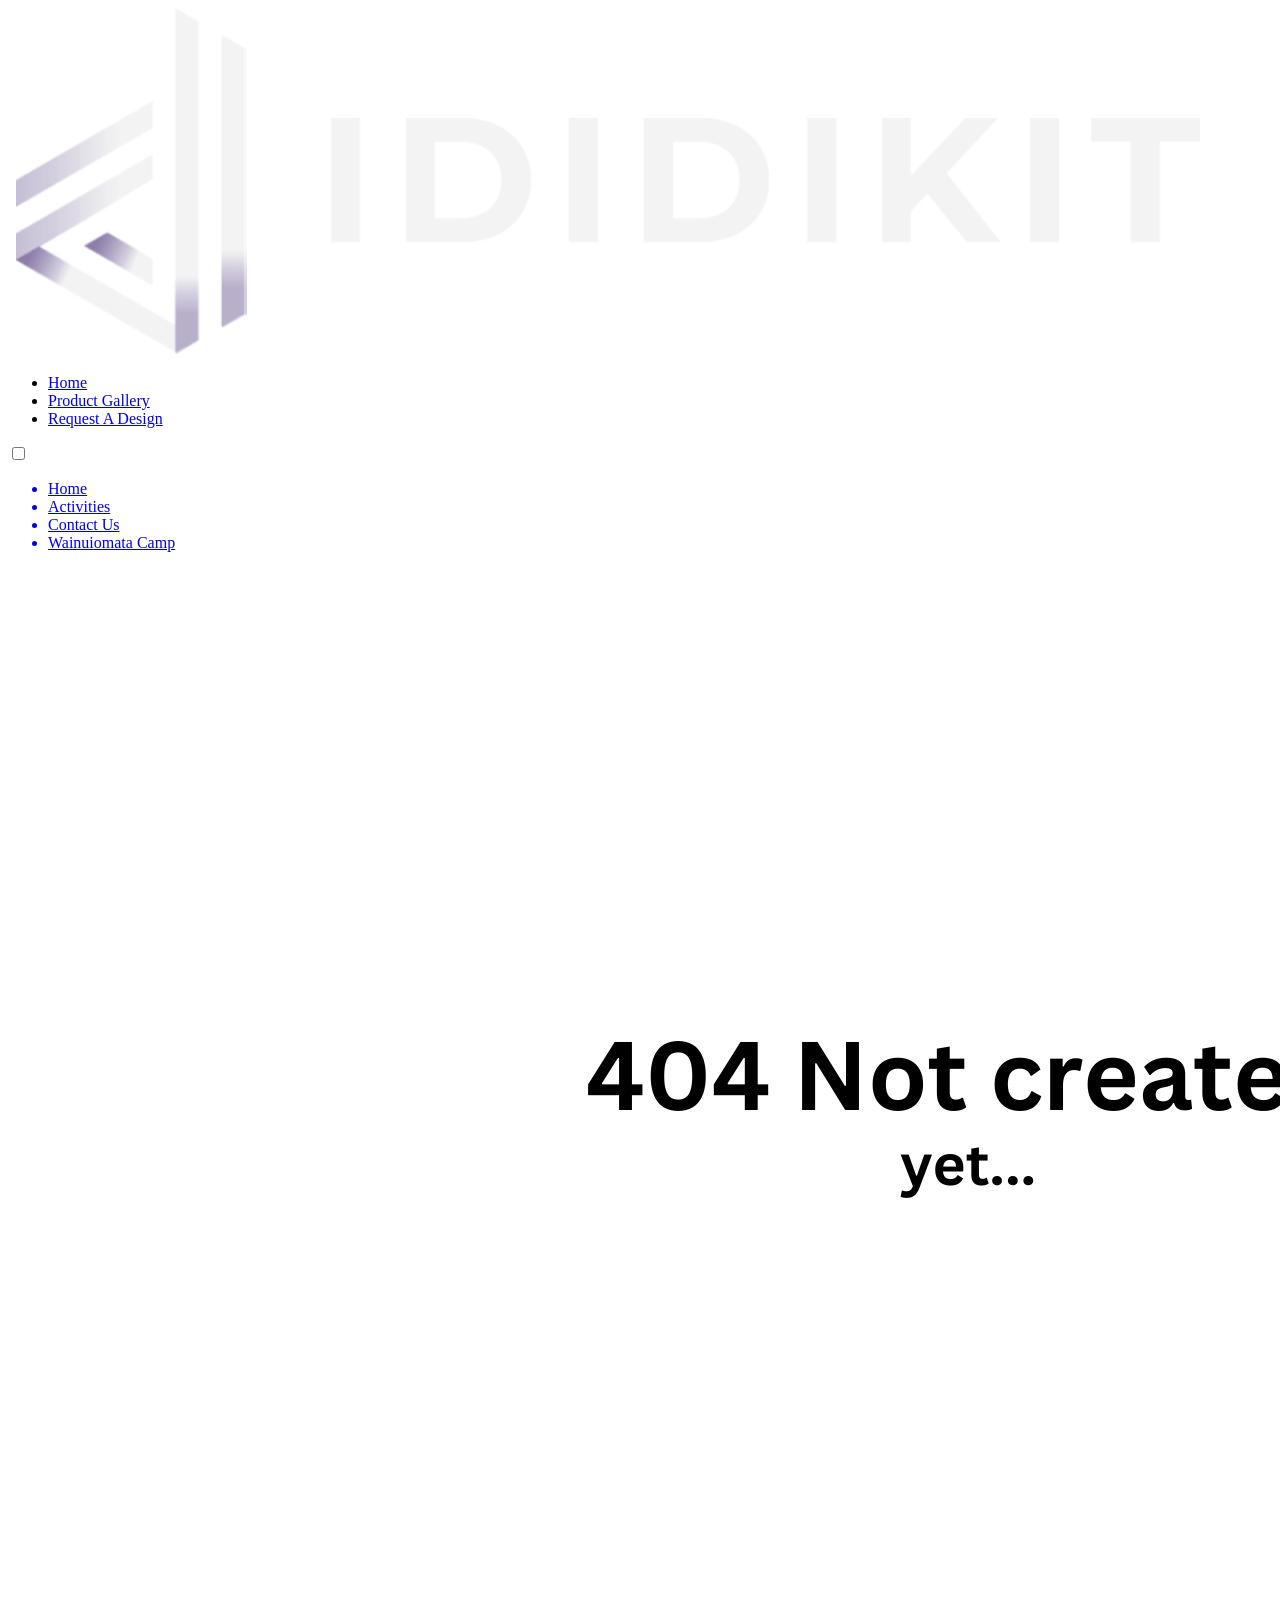
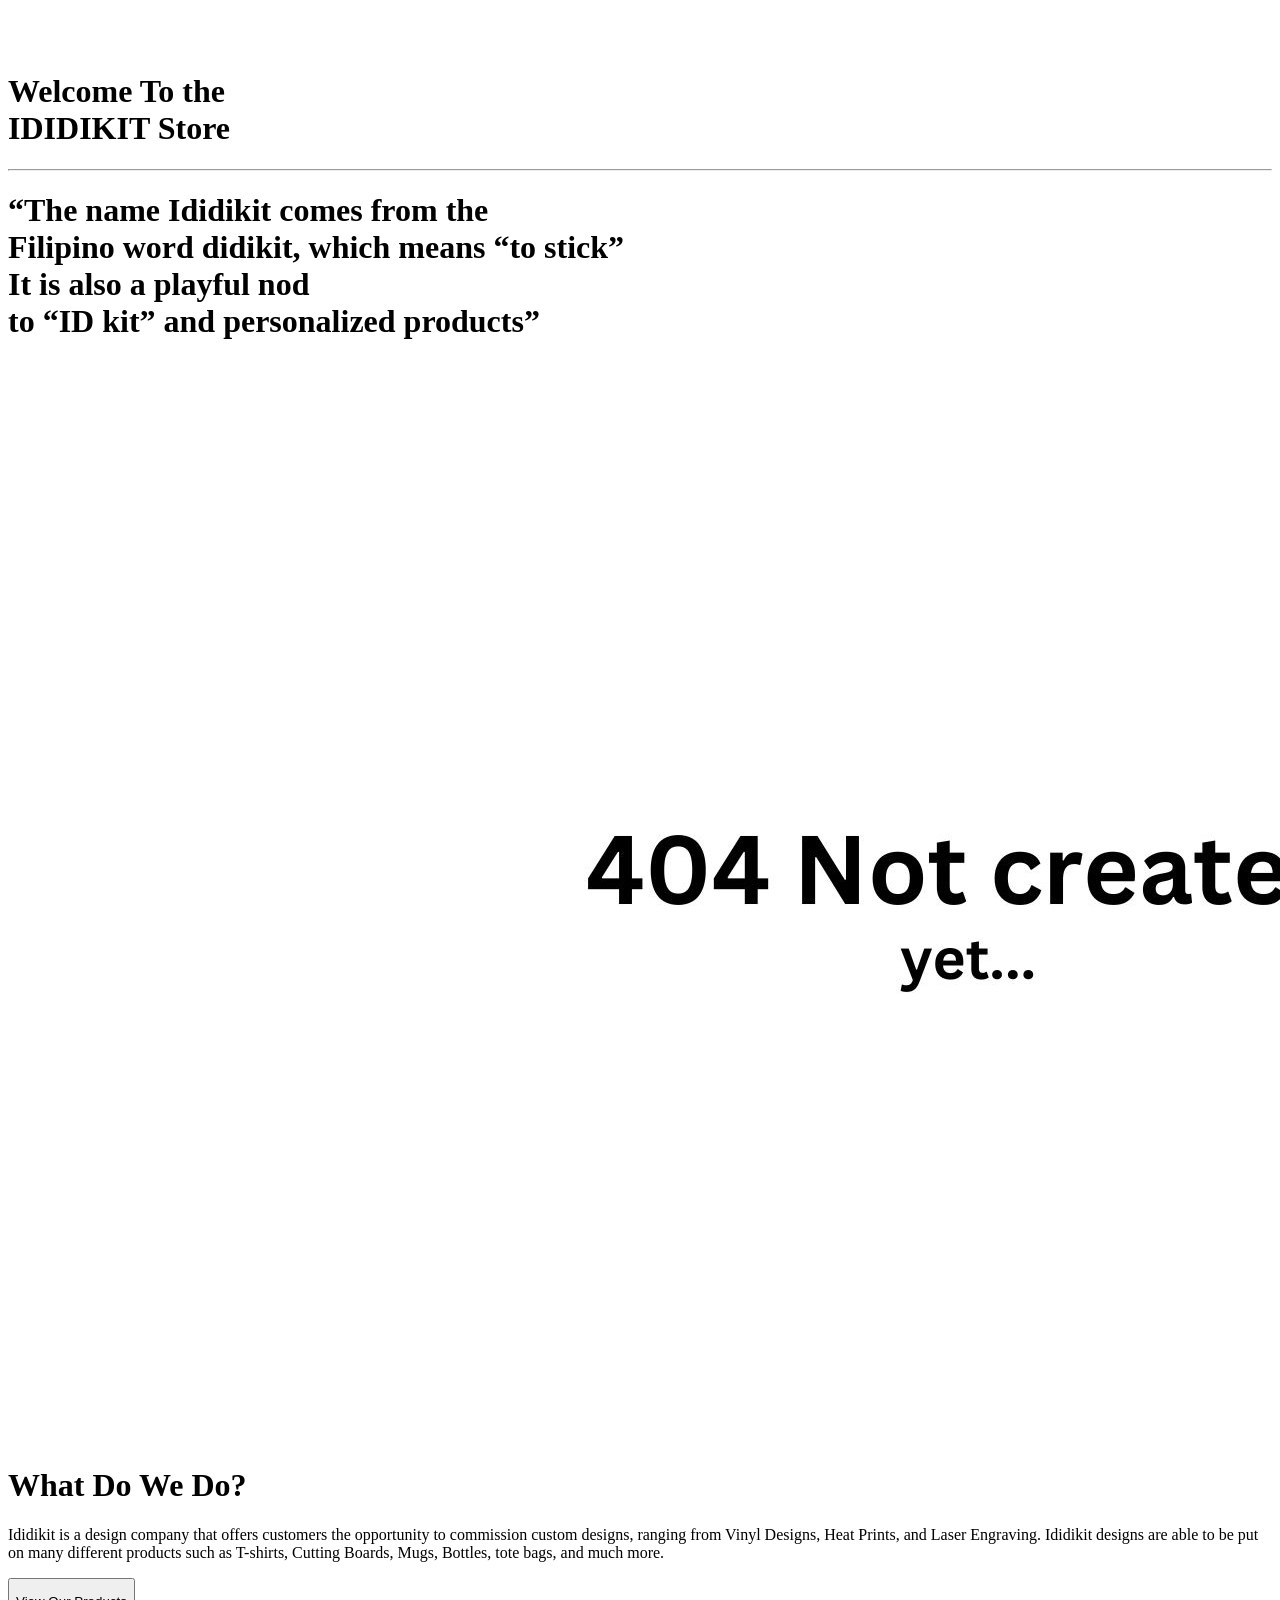
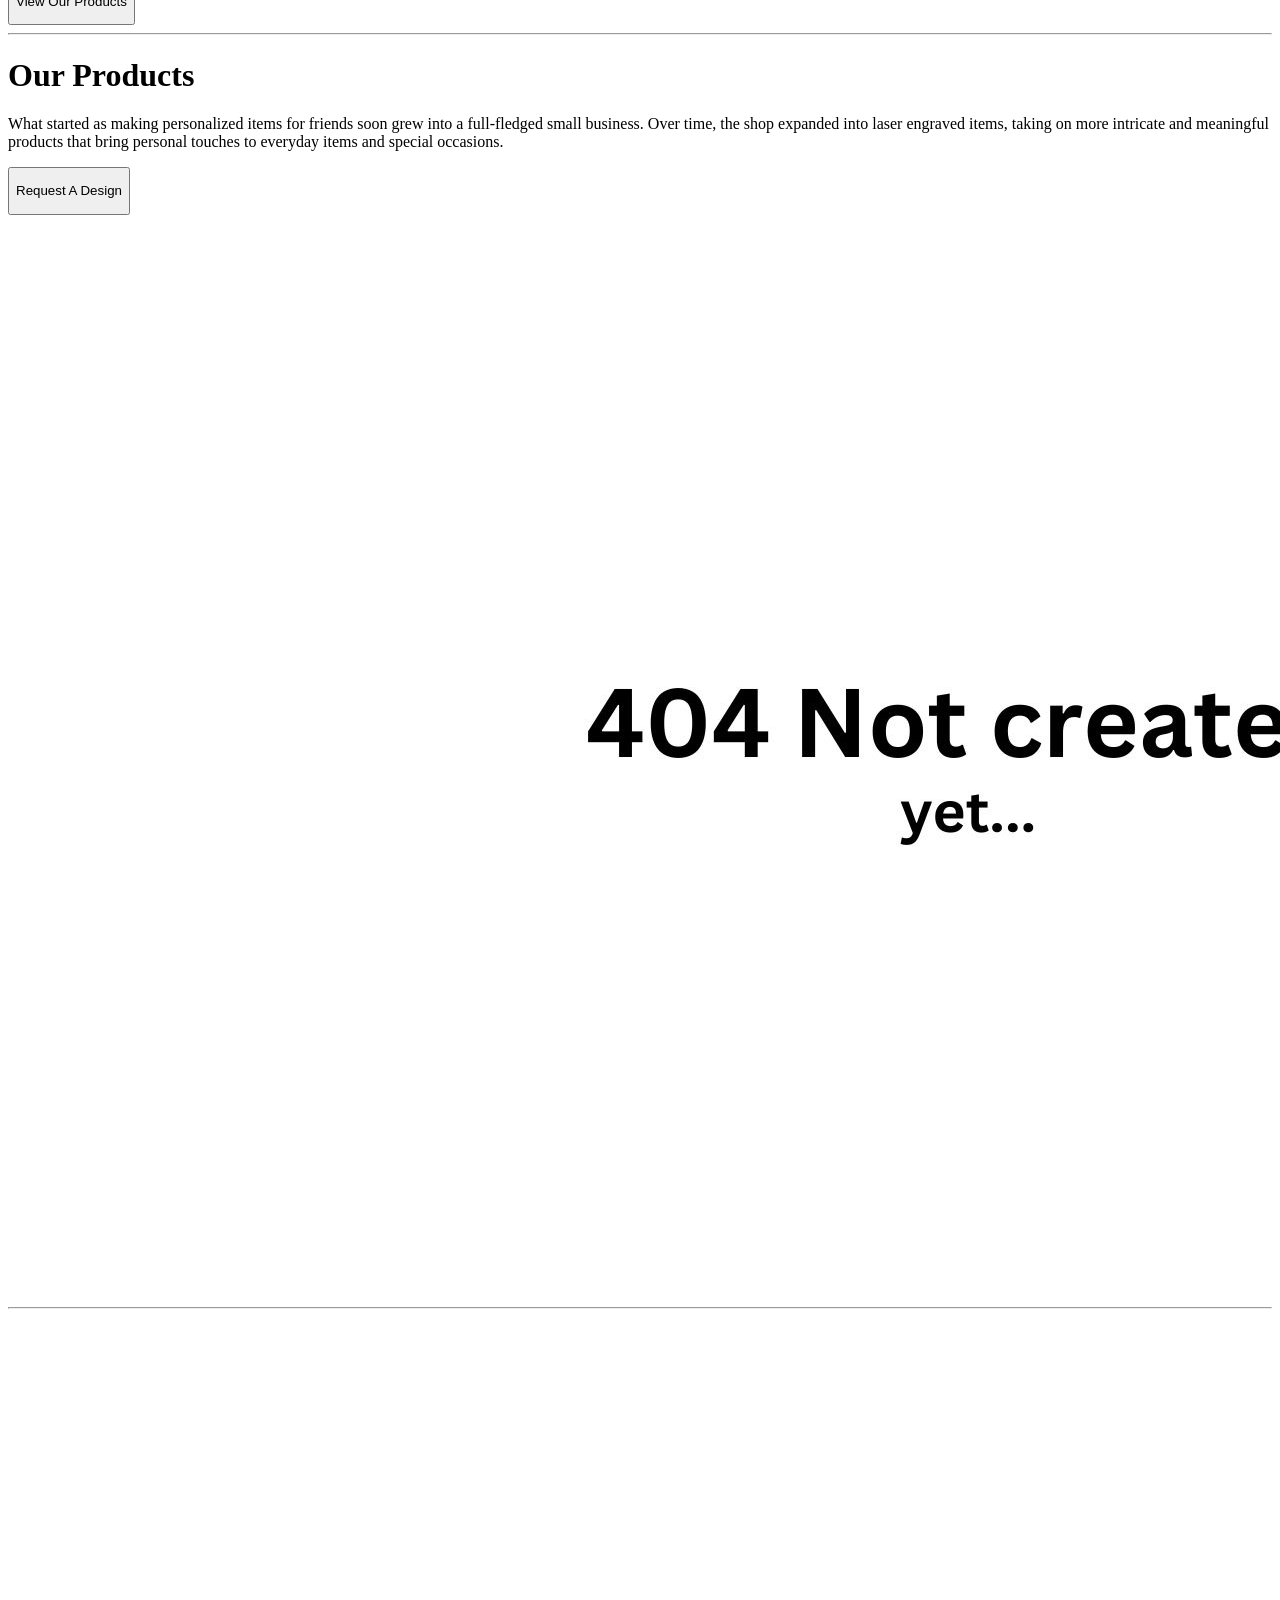
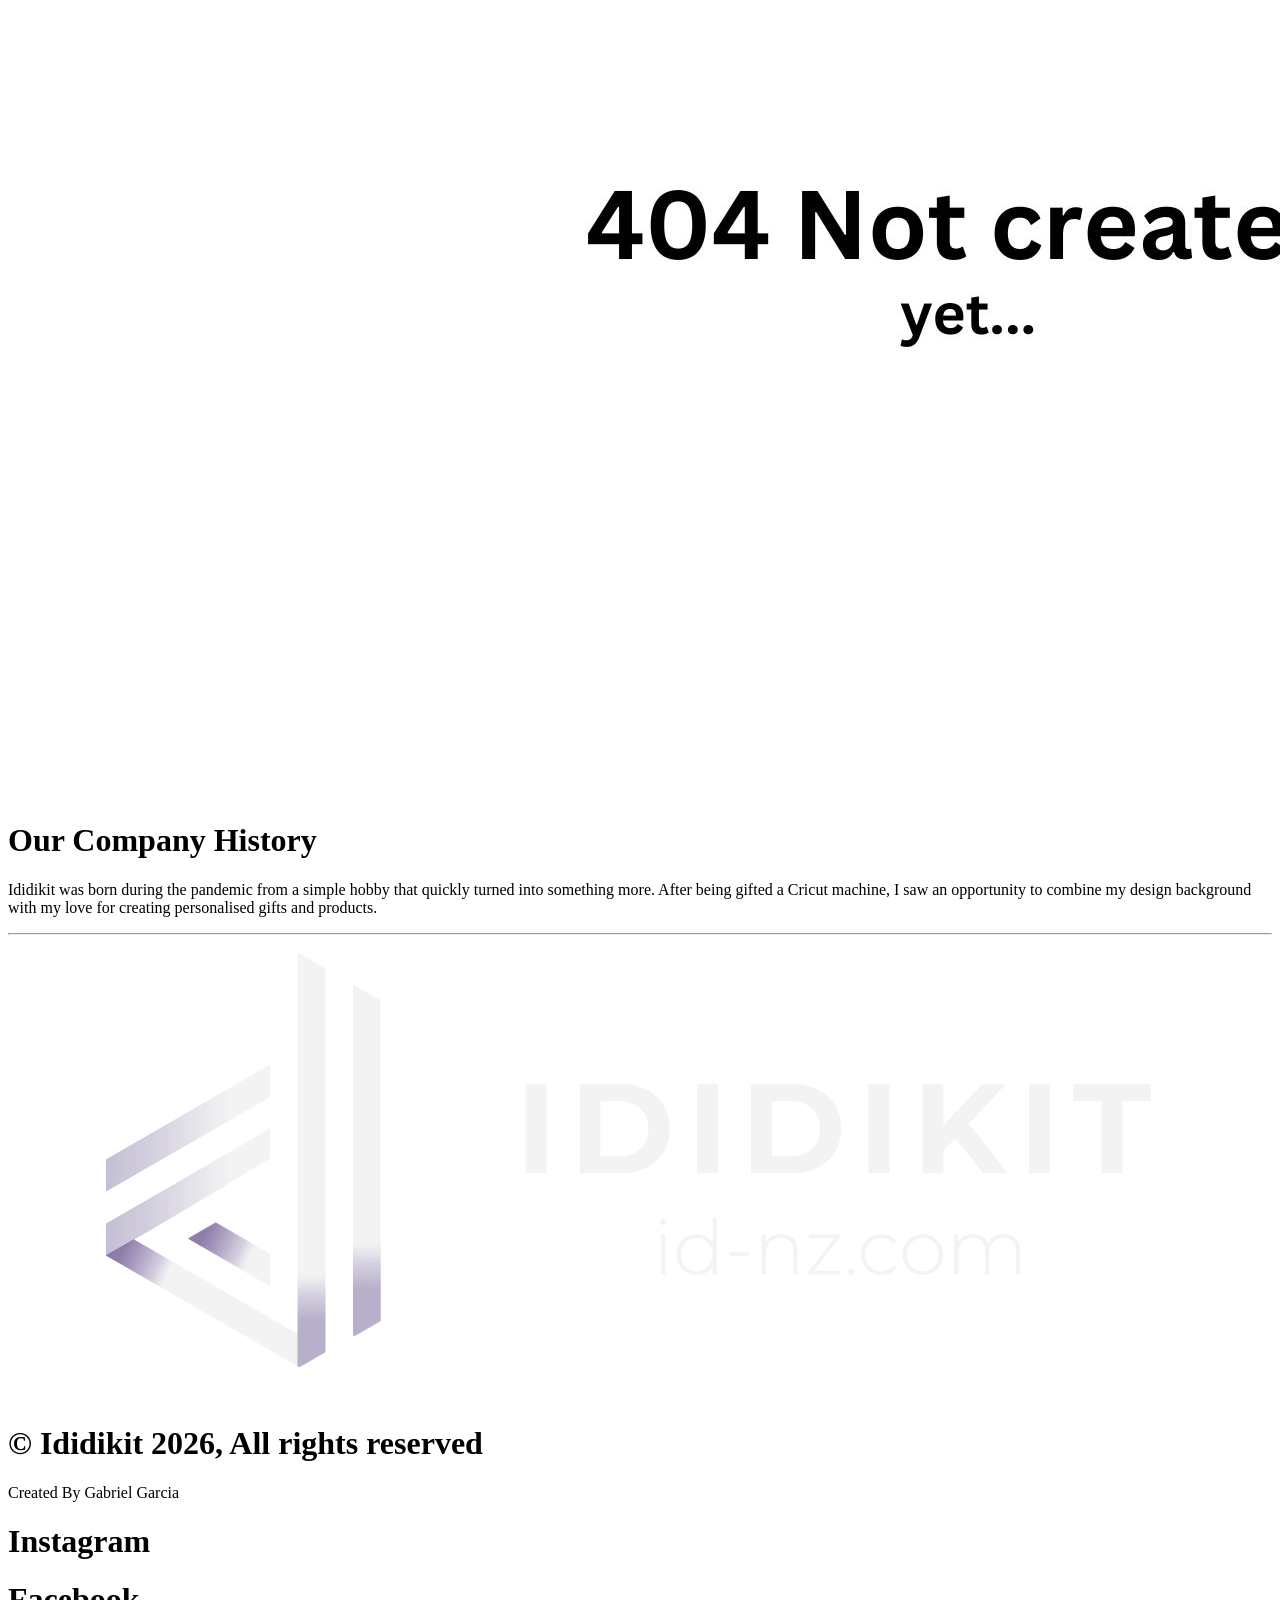
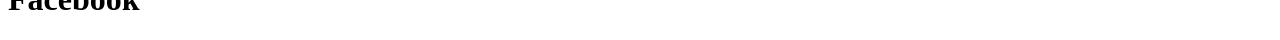
==== index.html @ 5a3ce3cb "Rename index_V2.html to index.html" ====
<!DOCTYPE HTML>
<!-- 
 Programmer: Gabriel Garcia
 Date created: 10/06/25
 Version: 0.1
-->

<html lang="en">  
<head>
    <title>IDIDIKIT Website</title><!-- Metadata and title -->
    <link rel="icon" type="image/x-icon" href="" >
        <meta charset="utf-8">	
        <meta name="Keyword" content="Ididikit, NZ, Custom Design, Request, laser engraving, Vinyl Printing, Commission"/>
        <meta name="Author" content="Gabriel Zeaph Garcia"/>
        <meta name="Description" content="This website is made to showcase the products created by the NZ based company IDIDIKIT"/>
        <meta name="Viewport" content="Width=Device-width, initial-scale=1"/>
        <link rel="stylesheet" href="css/style_V2.css">  
    </head>

<Body>
    <div class="grid-container">
	<div class="nav" id="thetop">
		<div id="navbar">
			<div><a href="index_V2.html"><img src="images\ididikitLogoHorizontal.png" alt="Ididikit Logo" id="idklogo"></a></div>
			<div>    
				<ul>
					<li><div class="activepage"><a href="index_V1.html">Home</a></div></li>
					<li><a href="index_V2.html">Product Gallery</a></li>
					<li><a href="index_V2.html">Request A Design</a></li>
				</ul>	
			</div> 
		</div>
		<!-- Burger menu only active for responsive design -->
		<div id="burgermenu"> 
			<nav role="navigation">	
				<div id="menuToggle">
					<input type="checkbox" />
					<span></span>
					<span></span>
					<span></span>
						<ul id="menu">
							<div id="navflex">
							<a href="index.html"><li>Home</li></a> 
							<a href="index.html"><li>Activities</li></a> 
							<a href="index.html"><li>Contact Us</li></a> 
							<a href="index.html"><li>Wainuiomata Camp</li></a>
							</div>
						</ul>		
				</div><!--menutoggle div end -->
			</nav>
		</div><!--burger menu div end -->
		
	</div> <!--nav div end -->
		<div class="header">
			<img src="images\404NotCreated.jpg" alt="Image of an IDIDIKIT Product" id="headerimage">
			<div id="headertextbox">
				<h1 id="headertext">Welcome To the<br> IDIDIKIT Store</h1>
			</div>
		</div> <!-- header div end -->
		<script type="text/javascript" src="js/myscript.js"></script>	
        <div class="content">
		
		<hr>
			<div id="quotetext">
			<h1>“The name Ididikit comes from the <br> Filipino word didikit, which means “to stick” <br>It is also a playful nod <br>to “ID kit” and personalized products”</h1>
			</div>
			<div class="textimgcontainer">
				<div class="imagecontainerhomeLeft">
				<img src="images\404NotCreated.jpg" alt="Image of an IDIDIKIT Product" id="Productimage">
				</div>
				<div class="textcontainer">
					<h1>What Do We Do?</h1>
					<p>Ididikit is a design company that offers customers the opportunity to commission custom designs, ranging from Vinyl Designs, Heat Prints, and Laser Engraving. Ididikit designs are able to be put on many different products such as T-shirts, Cutting Boards, Mugs, Bottles, tote bags, and much more.</p>
					<div class="buttoncontainer"><button class="IDIDButton"><p>View Our Products</p></button></div>
				</div>
				
			</div>
		<hr>
		
		<div class="textimgcontainer">
			<div class="textcontainer">
				<h1>Our Products</h1>
				<p>What started as making personalized items for friends soon grew into a full-fledged small business. Over time, the shop expanded into laser engraved items, taking on more intricate and meaningful products that bring personal touches to everyday items and special occasions.</p>
				<div class="buttoncontainer"><button class="IDIDButton"><p>Request A Design</p></button></div>
			</div>
			<div class="imagecontainerhome">
				<img src="images\404NotCreated.jpg" alt="Image of an IDIDIKIT Product" id="Productimage">
			</div>
		</div>
		<hr>

		<div class="textimgcontainer">
			<div class="imagecontainerhomeLeft">
				<img src="images\404NotCreated.jpg" alt="Image of an IDIDIKIT Product" id="Productimage">
			</div>
			<div class="textcontainercenter">
				<h1>Our Company History</h1>
				<p id="centertext">Ididikit was born during the pandemic from a simple hobby that quickly turned into something more. After being gifted a Cricut machine, I saw an opportunity to combine my design background with my love for creating personalised gifts and products.</p>
			</div>
		</div>
		<hr>
        </div> <!-- content div ending -->
		
        <div class="footer"><!-- this is the footer -->
				<div class="footerelementbox">
					<div id="footerimg">
						<img src="images\ididikit-01.png" alt="Ididikit Long" id="IDimagefooter">
					</div>

					<div id="footertextflex">
						<h1 class="footertextheader">&copy; Ididikit 2026, All rights reserved</h1>
						<p class="footertext">Created By Gabriel Garcia</p>
					</div>

					<div class="footerflex">
						<div class="footerlinkflex">
							<h1 class="footertextheader">Instagram</h1></a>
						</div>

						<div class="footerlinkflex">
							
							<h1 class="footertextheader">Facebook</h1></a>
						</div>
					</div>
				</div>
		</div>

    </div> <!-- grid contaner div end -->

</Body>
</html>
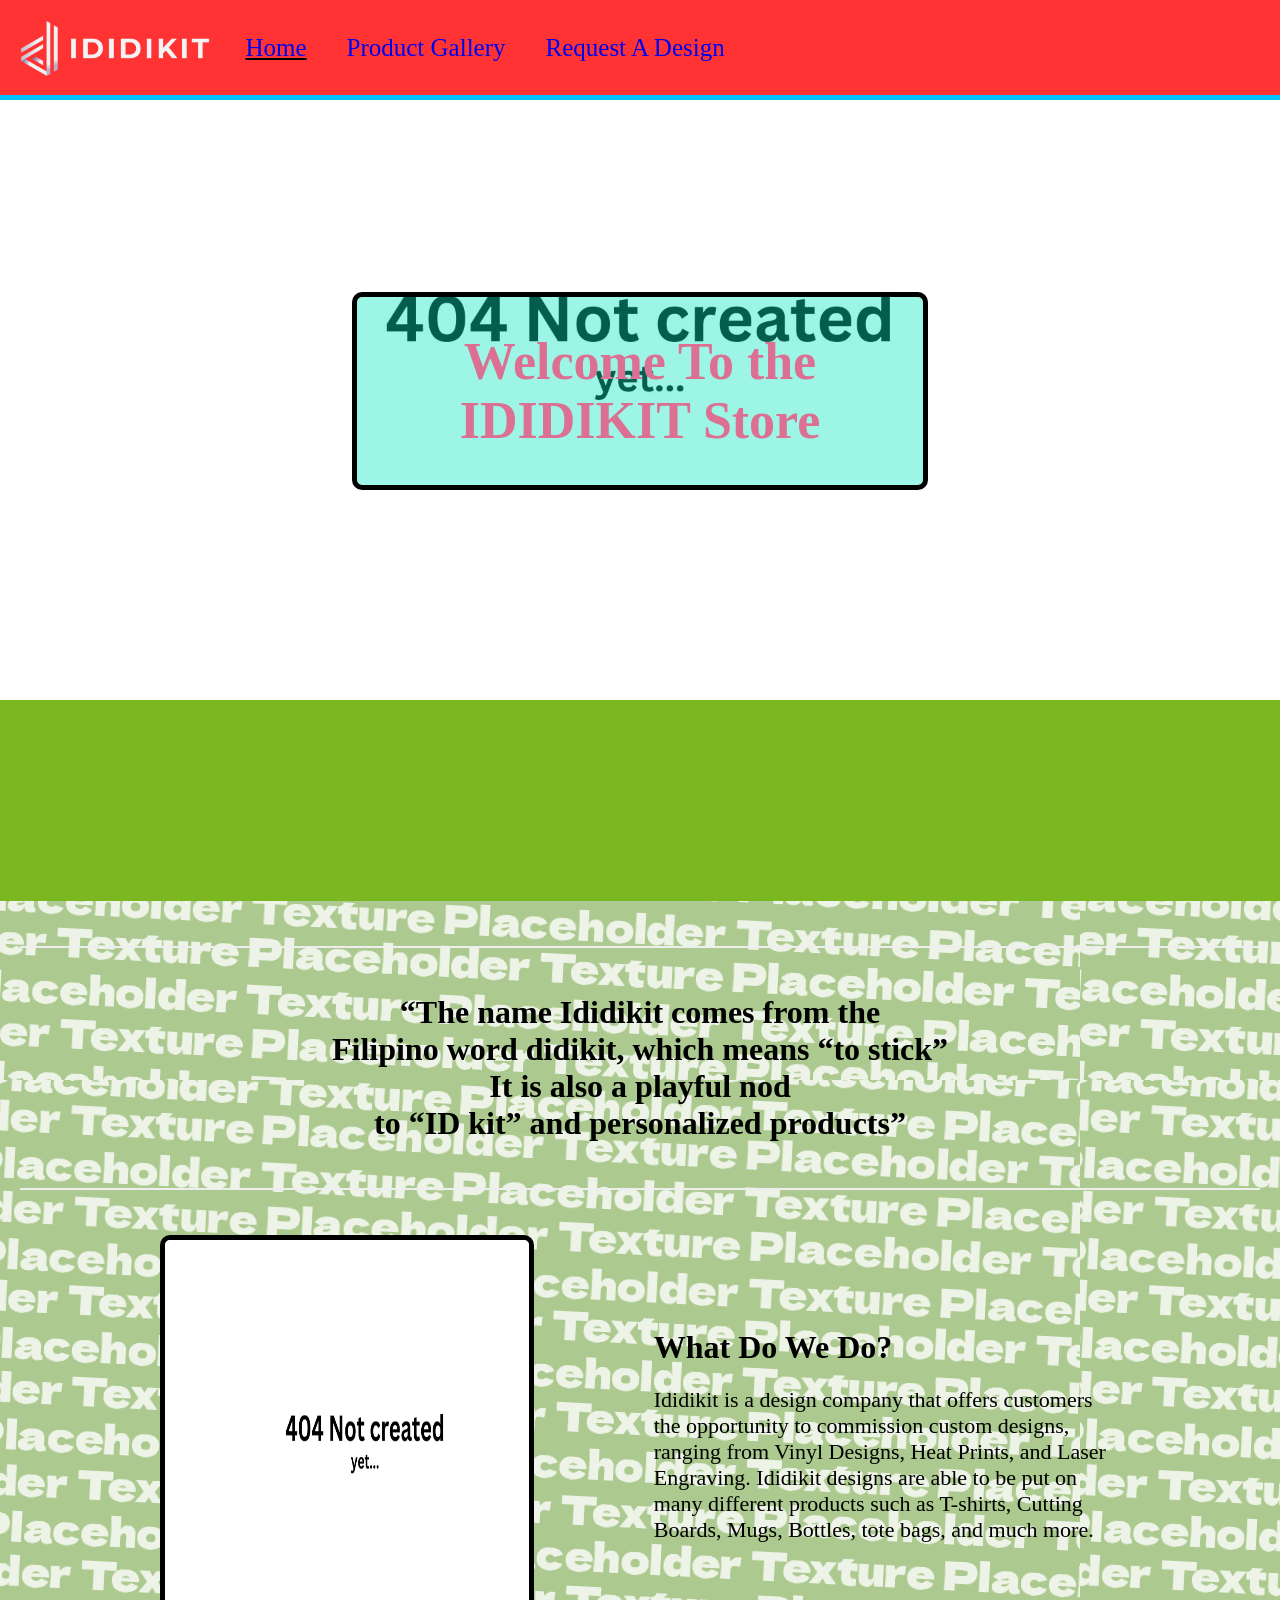
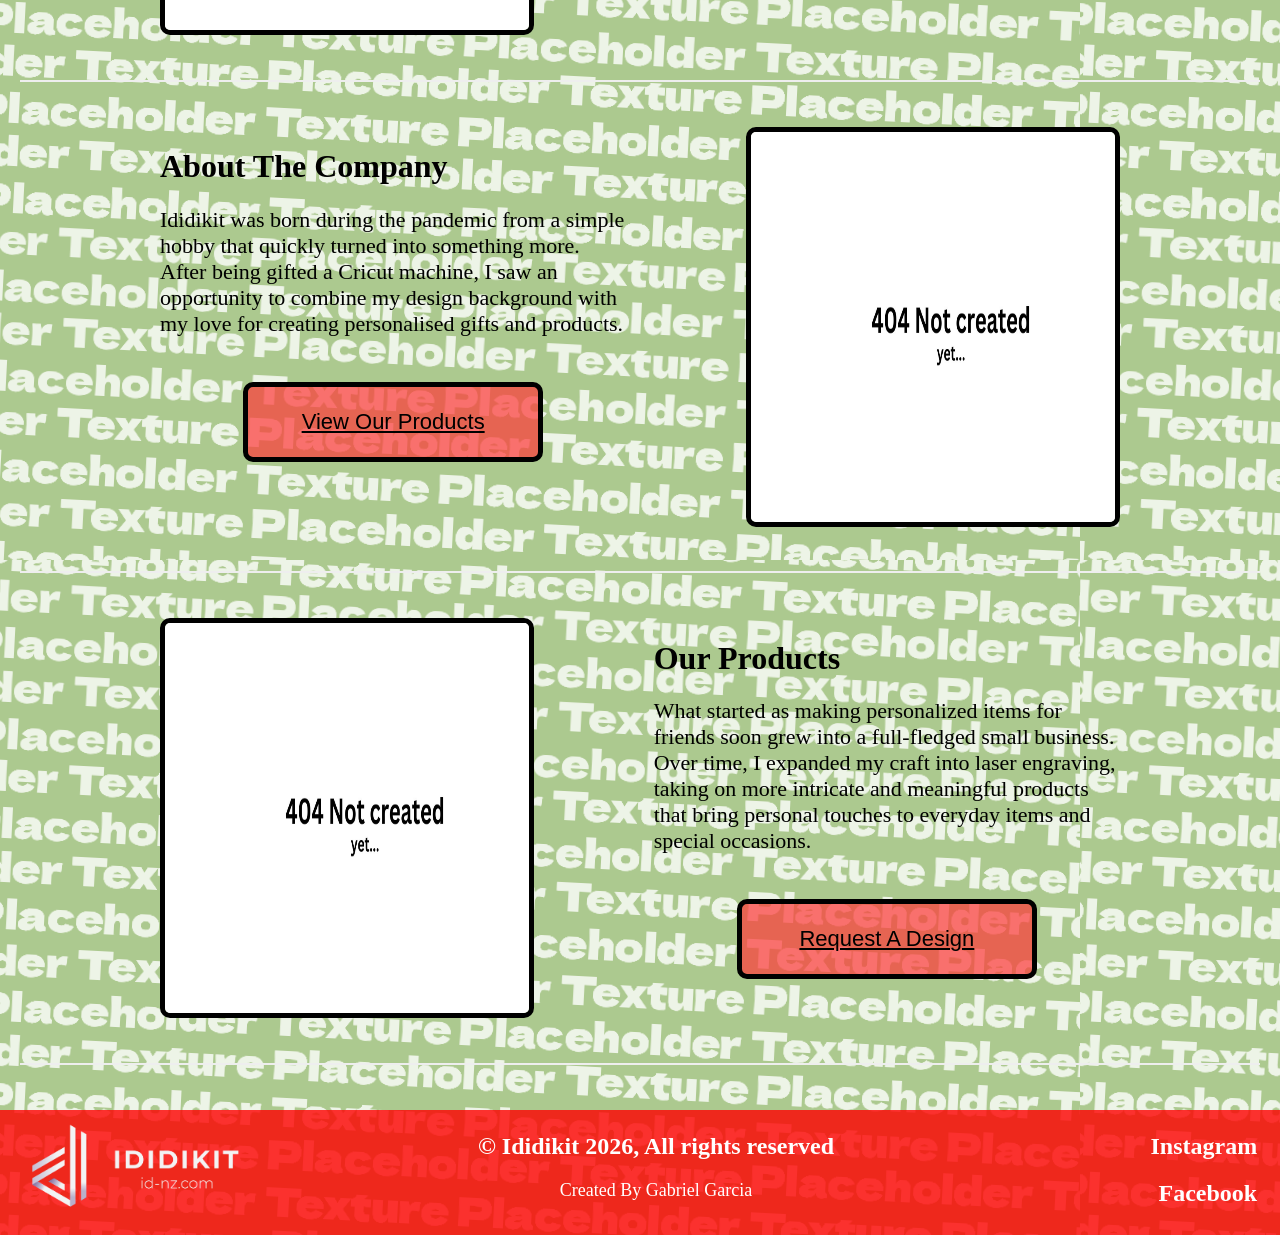
==== commit b4da905c: "Rename index_V1.html to index.html" ====
--- a/index.html
+++ b/index.html
@@ -14,42 +14,20 @@
         <meta name="Author" content="Gabriel Zeaph Garcia"/>
         <meta name="Description" content="This website is made to showcase the products created by the NZ based company IDIDIKIT"/>
         <meta name="Viewport" content="Width=Device-width, initial-scale=1"/>
-        <link rel="stylesheet" href="css/style_V2.css">  
+        <link rel="stylesheet" href="css/style.css">  
     </head>
 
 <Body>
     <div class="grid-container">
 	<div class="nav" id="thetop">
-		<div id="navbar">
-			<div><a href="index_V2.html"><img src="images\ididikitLogoHorizontal.png" alt="Ididikit Logo" id="idklogo"></a></div>
-			<div>    
-				<ul>
-					<li><div class="activepage"><a href="index_V1.html">Home</a></div></li>
-					<li><a href="index_V2.html">Product Gallery</a></li>
-					<li><a href="index_V2.html">Request A Design</a></li>
-				</ul>	
-			</div> 
-		</div>
-		<!-- Burger menu only active for responsive design -->
-		<div id="burgermenu"> 
-			<nav role="navigation">	
-				<div id="menuToggle">
-					<input type="checkbox" />
-					<span></span>
-					<span></span>
-					<span></span>
-						<ul id="menu">
-							<div id="navflex">
-							<a href="index.html"><li>Home</li></a> 
-							<a href="index.html"><li>Activities</li></a> 
-							<a href="index.html"><li>Contact Us</li></a> 
-							<a href="index.html"><li>Wainuiomata Camp</li></a>
-							</div>
-						</ul>		
-				</div><!--menutoggle div end -->
-			</nav>
-		</div><!--burger menu div end -->
-		
+		<div><a href="index_V1.html"><img src="images\ididikitLogoHorizontal.png" alt="Ididikit Logo" id="idklogo"></a></div>
+		<div>    
+			<ul>
+				<li><div class="activepage"><a href="index_V1.html">Home</a></div></li>
+				<li><a href="index_V1.html">Product Gallery</a></li>
+				<li><a href="index_V1.html">Request A Design</a></li>
+			</ul>	
+		</div>   
 	</div> <!--nav div end -->
 		<div class="header">
 			<img src="images\404NotCreated.jpg" alt="Image of an IDIDIKIT Product" id="headerimage">
@@ -57,45 +35,44 @@
 				<h1 id="headertext">Welcome To the<br> IDIDIKIT Store</h1>
 			</div>
 		</div> <!-- header div end -->
-		<script type="text/javascript" src="js/myscript.js"></script>	
         <div class="content">
 		
 		<hr>
 			<div id="quotetext">
 			<h1>“The name Ididikit comes from the <br> Filipino word didikit, which means “to stick” <br>It is also a playful nod <br>to “ID kit” and personalized products”</h1>
 			</div>
+		<hr>
 			<div class="textimgcontainer">
 				<div class="imagecontainerhomeLeft">
 				<img src="images\404NotCreated.jpg" alt="Image of an IDIDIKIT Product" id="Productimage">
 				</div>
-				<div class="textcontainer">
+				<div class="textcontainercenter">
 					<h1>What Do We Do?</h1>
-					<p>Ididikit is a design company that offers customers the opportunity to commission custom designs, ranging from Vinyl Designs, Heat Prints, and Laser Engraving. Ididikit designs are able to be put on many different products such as T-shirts, Cutting Boards, Mugs, Bottles, tote bags, and much more.</p>
-					<div class="buttoncontainer"><button class="IDIDButton"><p>View Our Products</p></button></div>
+					<p id="centertext">Ididikit is a design company that offers customers the opportunity to commission custom designs, ranging from Vinyl Designs, Heat Prints, and Laser Engraving. Ididikit designs are able to be put on many different products such as T-shirts, Cutting Boards, Mugs, Bottles, tote bags, and much more.</p>
 				</div>
-				
 			</div>
-		<hr>
-		
+			<hr>
 		<div class="textimgcontainer">
 			<div class="textcontainer">
-				<h1>Our Products</h1>
-				<p>What started as making personalized items for friends soon grew into a full-fledged small business. Over time, the shop expanded into laser engraved items, taking on more intricate and meaningful products that bring personal touches to everyday items and special occasions.</p>
-				<div class="buttoncontainer"><button class="IDIDButton"><p>Request A Design</p></button></div>
+				<h1>About The Company</h1>
+				<p>Ididikit was born during the pandemic from a simple hobby that quickly turned into something more. After being gifted a Cricut machine, I saw an opportunity to combine my design background with my love for creating personalised gifts and products.</p>
+
+				<div class="buttoncontainer"><button class="IDIDButton"><p>View Our Products</p></button></div>
 			</div>
 			<div class="imagecontainerhome">
 				<img src="images\404NotCreated.jpg" alt="Image of an IDIDIKIT Product" id="Productimage">
 			</div>
 		</div>
 		<hr>
-
+		
 		<div class="textimgcontainer">
 			<div class="imagecontainerhomeLeft">
 				<img src="images\404NotCreated.jpg" alt="Image of an IDIDIKIT Product" id="Productimage">
 			</div>
-			<div class="textcontainercenter">
-				<h1>Our Company History</h1>
-				<p id="centertext">Ididikit was born during the pandemic from a simple hobby that quickly turned into something more. After being gifted a Cricut machine, I saw an opportunity to combine my design background with my love for creating personalised gifts and products.</p>
+			<div class="textcontainer">
+				<h1>Our Products</h1>
+				<p>What started as making personalized items for friends soon grew into a full-fledged small business. Over time, I expanded my craft into laser engraving, taking on more intricate and meaningful products that bring personal touches to everyday items and special occasions.</p>
+				<div class="buttoncontainer"><button class="IDIDButton"><p>Request A Design</p></button></div>
 			</div>
 		</div>
 		<hr>
--- a/css/style.css
+++ b/css/style.css
@@ -0,0 +1,475 @@
+
+
+/* variable fonts */
+:root{
+	--black: black;
+	--kccblue:#43A7DB;
+	--backtotop: #d33c1f ;
+	--backtotopshade: #a13520 ;
+	--kccgreen: #7BB720; 
+	--kccyellow: #f3b12b;
+	--tcred: #1A1853;
+	--tcblue: #BA2124;
+}
+
+/* controls grid sizes */
+.grid-container { 
+	display: grid;
+	grid-template-columns: auto;
+	grid-template-rows: 100px 89vh auto 125px;
+	height: 200px;
+	
+}
+
+body {
+	margin: 0;
+	background-color: #acc98f;
+	background-image: url(../images/Textureplaceholder.png);
+}
+
+.header {
+    box-sizing: border-box;
+	background-color: var(--kccgreen);
+	grid-column-start: 1;
+	grid-column-end: span 2;
+}
+
+.nav { 
+	box-sizing: border-box;
+	background-color: rgba(255, 0, 0, 0.8) ;
+	grid-column-start: 1;
+	grid-column-end: span 2;
+	z-index: 99;
+	border-bottom: 5px solid rgb(0, 195, 255);
+	align-items: center;
+	display: flex;
+}
+
+#navbar {
+	display: flex;
+	width: 100%;
+	align-items: center;
+}
+
+.content {
+	margin: 20px;
+	grid-column-end: span 2;
+}
+
+html {
+	scroll-behavior: smooth;
+}
+
+.activepage {
+	text-decoration: underline;
+}
+
+
+.footer {
+	background-color: rgba(255, 0, 0, 0.8);
+	grid-column-end: span 2;
+	padding-left: 10px;
+	text-align: center;
+	padding-top: 15px;
+	padding: 1%;
+	z-index: 4;
+	color: white;
+}
+
+ul {
+	display: inline;
+	list-style: none;
+	padding: 0px;
+}
+
+ul li {
+	font-size: 25px;
+	font-family: "Sigmar", serif;
+	font-weight: 100;
+	font-style: normal;
+	display: inline-block;
+	margin-right: -4px;
+	position: relative;
+	padding: 22.5px 20px 21.5px; /*styling the navbar */
+}
+
+a {
+	text-decoration: none;
+}
+
+p {
+	font-size: 22px;
+	margin-top: 0;
+}
+
+h1 {
+	font-size: 32px;
+}
+
+#IDimagefooter {
+	height: 90px;
+	width: auto;
+}
+
+
+
+a:hover{color:#b5b5b5}
+
+#headerimage {
+	position: absolute;
+    top: -20px;
+	height: auto;
+	width: 100%;
+}
+
+
+#idklogo {
+	height: 60px;
+    width: auto;
+    padding-top: 5px;
+	padding-left: 20px;
+	padding-right: 15px;
+}
+
+.footertext {
+ 	font-size: 18px;
+	margin: 10px;
+
+}
+
+.footertextheader {
+	font-size: 24px;
+	margin: 10px;
+}
+
+
+
+#headertextbox {
+    width: 45%;
+    background-color: rgba(12, 233, 189, 0.4);
+    z-index: 99;
+    position: relative;
+    margin-left: 27.5%;
+    margin-right: 27.5%;
+	margin-top: 15%;
+	border: 5px solid black;
+	border-radius: 10px;
+}
+
+#headertext {
+	color: palevioletred;
+	font-size: 52px;
+	text-align: center;
+}
+
+.imagecontainerhome {
+	height: 400px;
+	width: 400px;
+	overflow: hidden;
+	margin-right: 10%;
+	border-radius: 10px;
+	border: 5px solid black;
+}
+
+.imagecontainerhomeLeft {
+	height: 400px;
+	width: 400px;
+	overflow: hidden;
+	margin-left: 10%;
+	border-radius: 10px;
+	border: 5px solid black;
+}
+
+#Productimage{
+	height: 400px;
+	width: 400px;
+}
+
+.textimgcontainer {
+	display: flex;
+	justify-content: center;
+	padding: 20px;
+	justify-content: space-between;
+}
+
+.textcontainer {
+	width: 500px;
+	height: auto;
+	margin-left: 10%;
+	margin-right: 10%;
+}
+
+.textcontainercenter {
+	margin-top: 6%;
+	width: 500px;
+	height: auto;
+	margin-left: 10%;
+	margin-right: 10%;
+}
+
+.IDIDButton {
+	width: 300px;
+	height: 80px;
+	border: 5px solid black;
+	background-color: rgba(255, 57, 57, 0.7);
+	margin-top: 5%;
+	border-radius: 10px;
+	text-decoration: underline;
+	transition: 0.2s;
+}
+
+#quotetext {
+	display: flex;
+	justify-content: center;
+	text-align: center;
+}
+
+.IDIDButton p{
+	margin: 0;
+}
+
+
+.IDIDButton:hover {
+	background-color: rgb(255, 23, 23);
+}
+
+.buttoncontainer {
+	display: flex;
+	justify-content: center;
+}
+
+
+/* burger menu code */
+
+/* hamburger menu css */
+#menuToggle {
+	display: block;
+	position: relative;
+	top: 20px;
+	left: 20px;
+	margin-right: 20px;
+	z-index: 1;
+	-webkit-user-select: none;
+	user-select: none;
+}
+
+
+
+#menuToggle input {
+	display: block;
+	width: 40px;
+	height: 32px;
+	position: absolute;
+	top: -7px;
+	left: -5px;
+	
+	cursor: pointer;
+	
+	opacity: 0;
+	z-index: 2;
+	
+	-webkit-touch-callout: none;
+	
+}
+	
+
+#menuToggle span {
+	display: block;
+	width: 40px;
+	height: 6px;
+	margin-bottom: 6px;
+	position: relative;
+	background: #232323;
+	border-radius: 3px;
+	z-index: 1;
+	transform-origin: 4px 0px;
+}
+
+#menu {
+
+	width: auto;
+	height: auto;
+	margin: 20px 0 0 -50px;
+	padding-top: 10px;
+	padding-bottom: 10px;
+
+	
+	background: #ededed;
+	list-style-type: none;
+	-webkit-font-smoothing: antialiased;
+	
+	transform-origin: 0% 0%;
+	transform: translate(-100%, 0);
+	
+	transition: transform 0.5s cubic-bezier(0.77,0.2,0.05,1.0);
+}	
+	
+#menuToggle input:checked~ul {
+	transform:none;
+}
+
+#burgermenu {
+	width: 100%;
+    height: 100%;
+	position: absolute;
+	display: none;
+}
+
+#navflex {
+  	display: flex;
+  	flex-direction: row;
+	justify-content: space-around;
+	flex-wrap: wrap;
+}
+	
+hr {
+    border: 1px solid #eee;
+	margin-top: 2%;
+	margin-bottom: 2%;
+}
+	
+/* hamburger menu css end */
+
+
+
+
+
+/* @media only screen and (max-width: 700px) {
+	ul {
+		list-style: none;
+		padding: 0px;
+	}
+	#burgermenu {
+		display: block;
+	}
+	#navbar {
+		display: none;
+	}
+
+} */
+
+
+/* NO CLUE WHAT THIS DOES */
+
+* {
+	box-sizing: border-box;
+}
+
+
+
+
+nav a:visited{
+    color: rgb(255, 0, 64)#f60;
+}
+
+
+input[type=text], select, textarea {
+	width:100%;
+	padding: 12px;
+	border: 1px solid #ccc;
+	resize: vertical;
+}
+
+label {
+	padding: 12px 12px 12px 0;
+	display: inline-block;
+
+}
+
+input[type=submit] {
+	background-color: #4CAF50;
+	color: white;
+	padding: 12px 20px;
+	border: none;
+	cursor: pointer;
+	float: right;
+
+}
+
+input[type=submit]:hover {
+	background-color: #45a049;
+}
+
+.contact_container {
+
+	background-color: #f2f2f2;
+	padding: 20px;
+	font-family: "Roboto", sans-serif;
+}
+
+.column {
+	float: left;
+	width: 25%;
+	margin-top: 6px;
+}
+
+.column2 {
+	float: left;
+	width: 25%;
+	margin-top: 6px;
+
+}
+
+.row:after {
+	content: "";
+	display: table;
+	clear: both;
+}
+
+
+#footerimg {
+	width: 12.396vw;
+	display: flex;
+	justify-content: flex-start;
+}
+
+.footerlinkflex {
+	align-items: center;
+	display: flex;
+  	flex-direction: row;
+	justify-content: flex-end;
+}
+
+#tawafooterlogo {
+	height: 5.5vw;
+	width: auto;
+	padding-bottom:5%;
+}
+
+.footericon {
+	height: auto;
+	width: 2vw;
+	padding-right: 1%;
+}
+
+#footertextflex {
+	display:flex;
+  	flex-direction: column;
+	text-align: center;
+}
+
+.footerelementbox {
+	display: flex;
+  	flex-direction: row;
+	justify-content: space-between;
+}
+
+
+@media only screen and (max-width: 700px) {
+	nav ul li {
+		display: block;
+		margin-top: 1px;
+	}
+	
+	.column2 {
+		width: 100%;
+	}
+	
+	.column {
+		float: none;
+		width: 100%;
+	}
+	
+}
+/* NO CLUE WHAT THIS DOES */
+
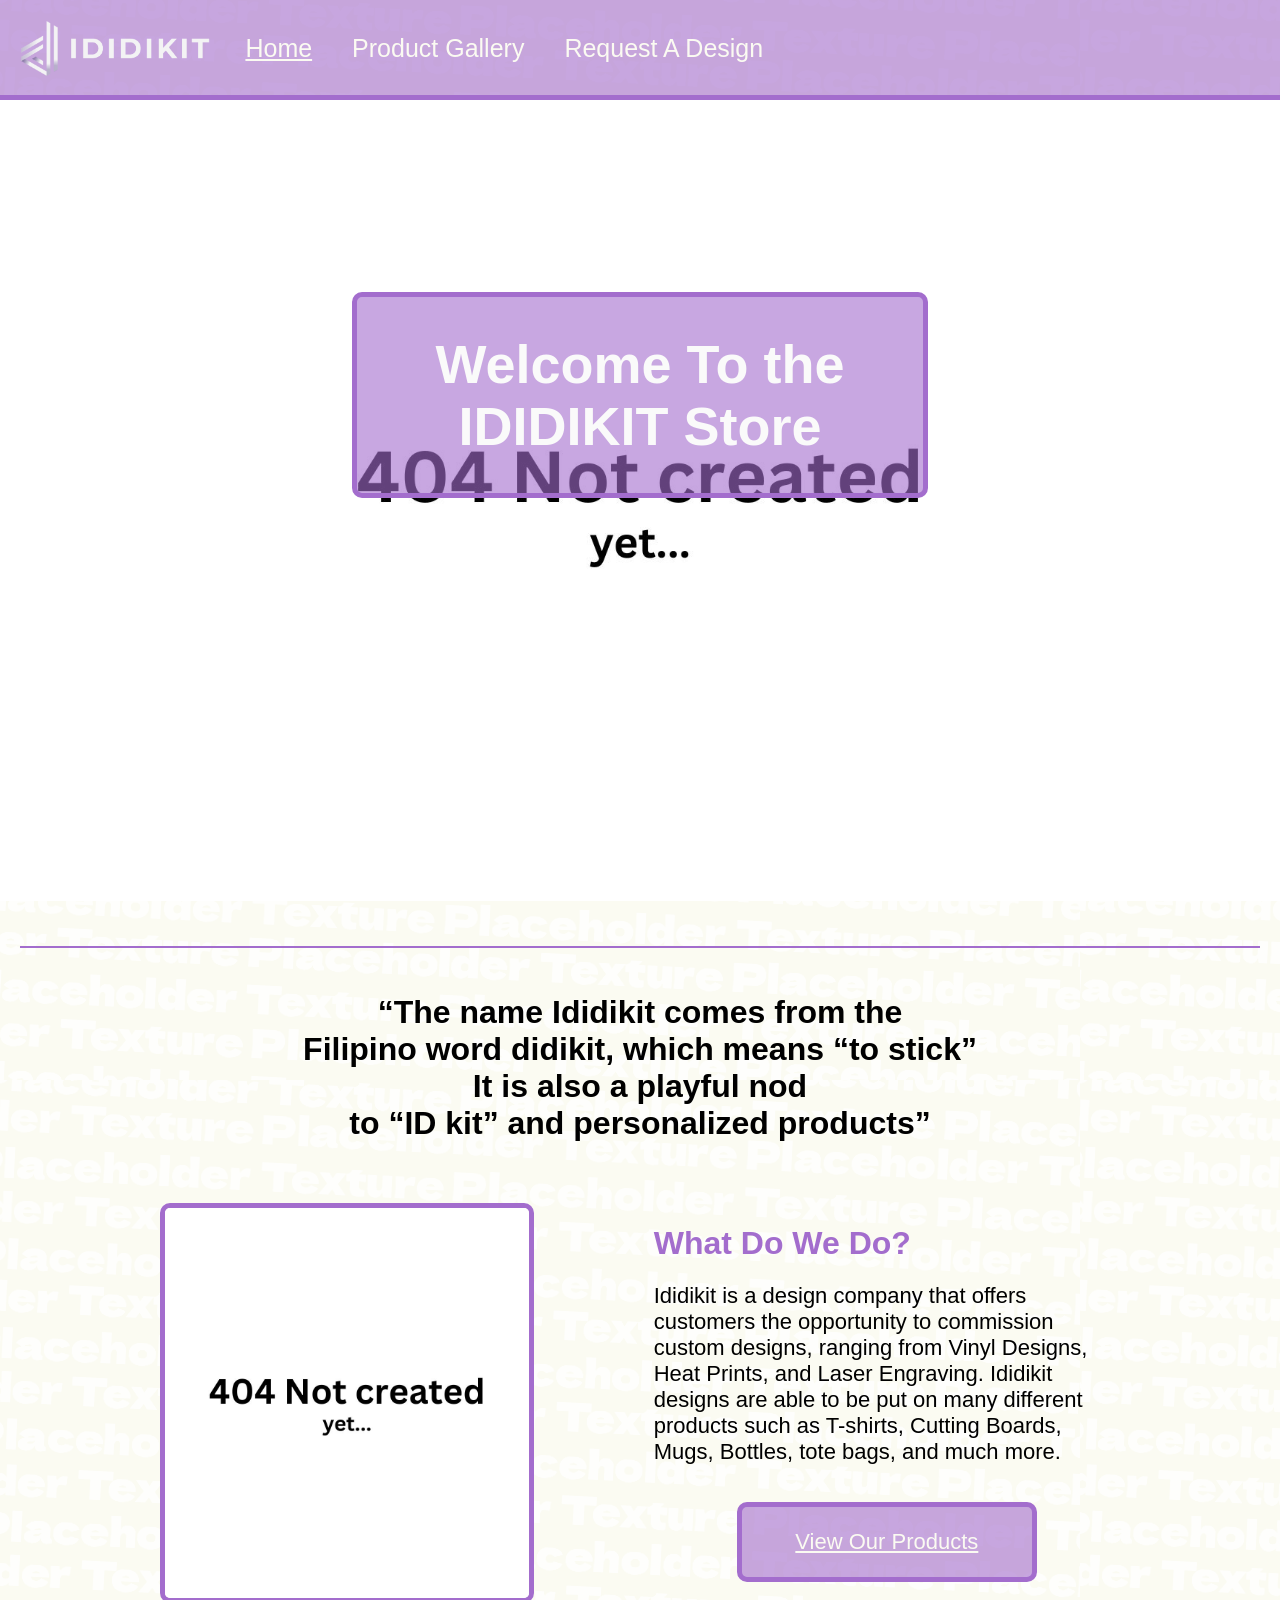
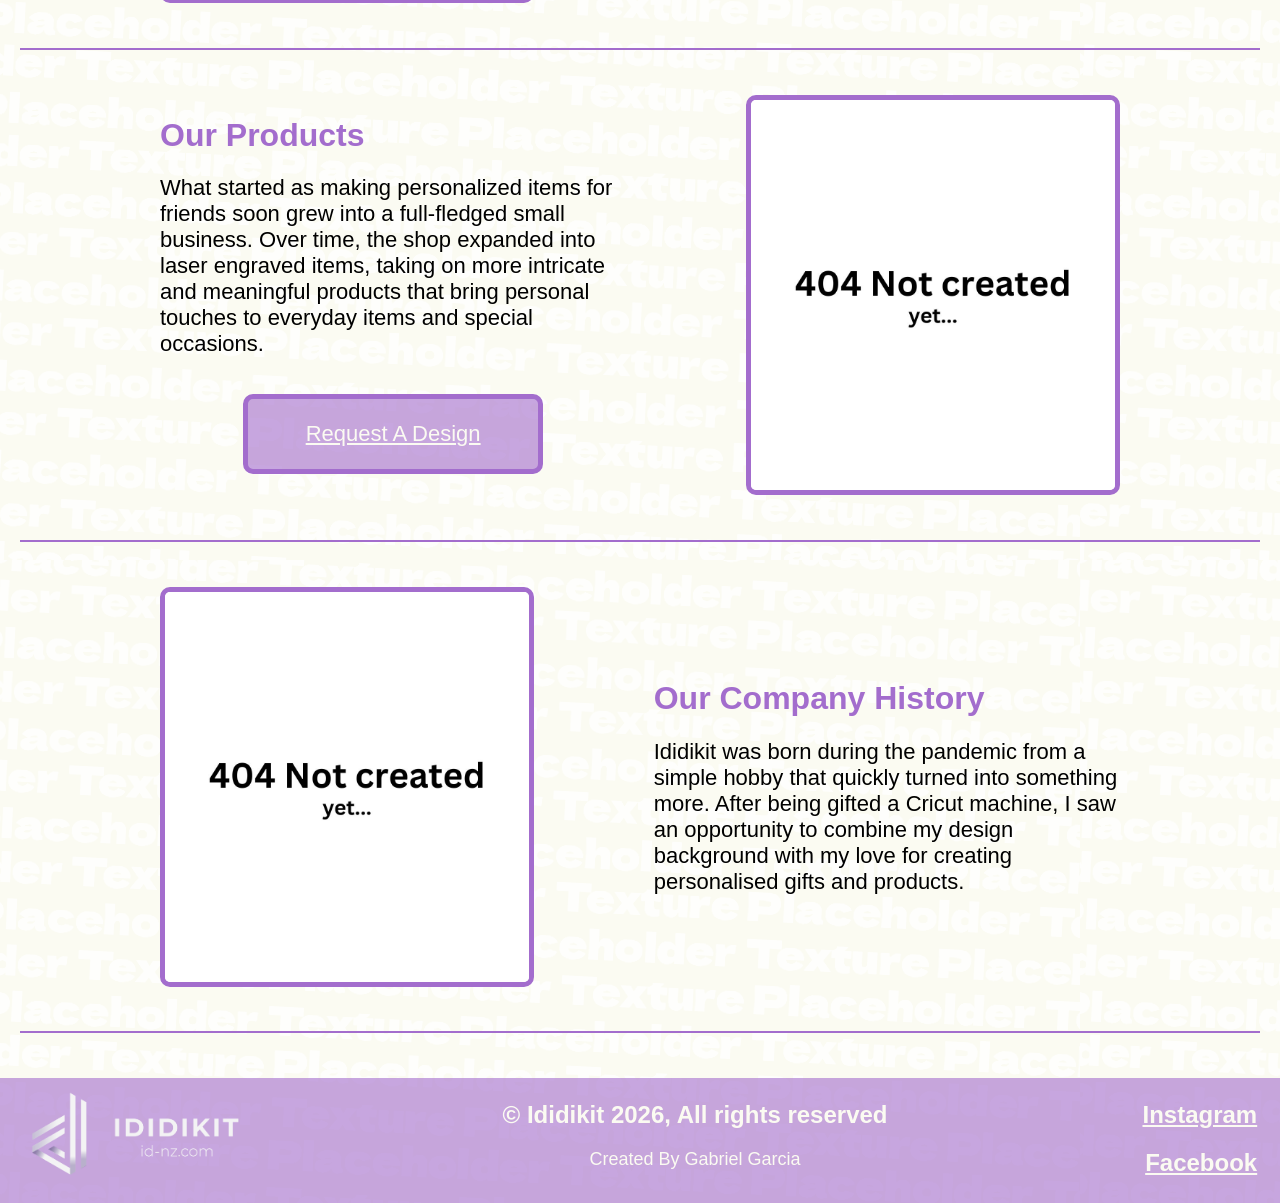
==== commit 65cf4282: "Added Stage 2 V1 files" ====
--- a/index.html
+++ b/index.html
@@ -14,65 +14,91 @@
         <meta name="Author" content="Gabriel Zeaph Garcia"/>
         <meta name="Description" content="This website is made to showcase the products created by the NZ based company IDIDIKIT"/>
         <meta name="Viewport" content="Width=Device-width, initial-scale=1"/>
-        <link rel="stylesheet" href="css/style.css">  
-    </head>
+        <link rel="stylesheet" href="css/style_V1.css">  
+</head>
 
 <Body>
     <div class="grid-container">
 	<div class="nav" id="thetop">
-		<div><a href="index_V1.html"><img src="images\ididikitLogoHorizontal.png" alt="Ididikit Logo" id="idklogo"></a></div>
-		<div>    
-			<ul>
-				<li><div class="activepage"><a href="index_V1.html">Home</a></div></li>
-				<li><a href="index_V1.html">Product Gallery</a></li>
-				<li><a href="index_V1.html">Request A Design</a></li>
-			</ul>	
-		</div>   
+		<div id="navbar">
+			<div><a href="index_V2.html"><img src="images\ididikitLogoHorizontal.png" alt="Ididikit Logo" id="idklogo"></a></div>
+			<div>    
+				<ul>
+					<li><div class="activepage"><a href="index_V1.html" class="navtext">Home</a></div></li>
+					<li><a href="page1_V1.html" class="navtext">Product Gallery</a></li>
+					<li><a href="contact.html" class="navtext"	>Request A Design</a></li>
+				</ul>	
+			</div> 
+		</div>
+		<div id="burgermenu">
+			<div id="menuToggle">
+				<input type="checkbox">
+				<span></span>
+				<span></span>
+				<span></span>
+					<ul id="menu">
+						<li>
+							<ul id="navflex">
+								<li><div class="activepage"><a href="index_V1.html" class="navtext">Home</a></div></li>
+								<li><a href="page1_V1.html" class="navtext">Product Gallery</a></li>
+								<li><a href="contact.html" class="navtext"	>Request A Design</a></li>
+
+							</ul>
+						</li>
+					</ul>		
+			</div><!--menutoggle div end -->
+		</div><!--burger menu div end -->
+		<div id="logo"><img src="images\ididikitLogoHorizontal.png" alt="Ididikit logo" id="idlogo"></div>
 	</div> <!--nav div end -->
+	
 		<div class="header">
-			<img src="images\404NotCreated.jpg" alt="Image of an IDIDIKIT Product" id="headerimage">
+			<!-- <img src="images\404NotCreated.jpg" alt="Image of an IDIDIKIT Product" id="headerimage"> -->
 			<div id="headertextbox">
 				<h1 id="headertext">Welcome To the<br> IDIDIKIT Store</h1>
 			</div>
 		</div> <!-- header div end -->
+		<script type="text/javascript" src="js/myscript.js"></script>	
         <div class="content">
 		
 		<hr>
+		<div class="contentboundry">
 			<div id="quotetext">
-			<h1>“The name Ididikit comes from the <br> Filipino word didikit, which means “to stick” <br>It is also a playful nod <br>to “ID kit” and personalized products”</h1>
+				<h1>“The name Ididikit comes from the <br> Filipino word didikit, which means “to stick” <br>It is also a playful nod <br>to “ID kit” and personalized products”</h1>
 			</div>
-		<hr>
 			<div class="textimgcontainer">
 				<div class="imagecontainerhomeLeft">
-				<img src="images\404NotCreated.jpg" alt="Image of an IDIDIKIT Product" id="Productimage">
+				<img src="images\404NotCreated.jpg" alt="Image of an IDIDIKIT Product" id="productimage">
 				</div>
-				<div class="textcontainercenter">
-					<h1>What Do We Do?</h1>
-					<p id="centertext">Ididikit is a design company that offers customers the opportunity to commission custom designs, ranging from Vinyl Designs, Heat Prints, and Laser Engraving. Ididikit designs are able to be put on many different products such as T-shirts, Cutting Boards, Mugs, Bottles, tote bags, and much more.</p>
-				</div>
-			</div>
-			<hr>
-		<div class="textimgcontainer">
-			<div class="textcontainer">
-				<h1>About The Company</h1>
-				<p>Ididikit was born during the pandemic from a simple hobby that quickly turned into something more. After being gifted a Cricut machine, I saw an opportunity to combine my design background with my love for creating personalised gifts and products.</p>
-
-				<div class="buttoncontainer"><button class="IDIDButton"><p>View Our Products</p></button></div>
-			</div>
-			<div class="imagecontainerhome">
-				<img src="images\404NotCreated.jpg" alt="Image of an IDIDIKIT Product" id="Productimage">
+				<div class="textcontainer">
+					<h1 class="infoheader">What Do We Do?</h1>
+					<p>Ididikit is a design company that offers customers the opportunity to commission custom designs, ranging from Vinyl Designs, Heat Prints, and Laser Engraving. Ididikit designs are able to be put on many different products such as T-shirts, Cutting Boards, Mugs, Bottles, tote bags, and much more.</p>
+					<div class="buttoncontainer"><a href="index_V1.html" class="navtext"><button class="idbutton"><p>View Our Products</p></button></a></div>
+				</div>	
 			</div>
 		</div>
 		<hr>
-		
-		<div class="textimgcontainer">
-			<div class="imagecontainerhomeLeft">
-				<img src="images\404NotCreated.jpg" alt="Image of an IDIDIKIT Product" id="Productimage">
+		<div class="contentboundry">
+			<div class="textimgcontainer">
+				<div class="textcontainer">
+					<h1 class="infoheader">Our Products</h1>
+					<p>What started as making personalized items for friends soon grew into a full-fledged small business. Over time, the shop expanded into laser engraved items, taking on more intricate and meaningful products that bring personal touches to everyday items and special occasions.</p>
+					<div class="buttoncontainer"><a href="contact.html" class="navtext"><button class="idbutton"><p>Request A Design</p></button></a></div>
+				</div>
+				<div class="imagecontainerhome">
+					<img src="images\404NotCreated.jpg" alt="Image of an IDIDIKIT Product" id="productimage">
+				</div>
 			</div>
-			<div class="textcontainer">
-				<h1>Our Products</h1>
-				<p>What started as making personalized items for friends soon grew into a full-fledged small business. Over time, I expanded my craft into laser engraving, taking on more intricate and meaningful products that bring personal touches to everyday items and special occasions.</p>
-				<div class="buttoncontainer"><button class="IDIDButton"><p>Request A Design</p></button></div>
+		</div>
+		<hr>
+		<div class="contentboundry">
+			<div class="textimgcontainer">
+				<div class="imagecontainerhomeLeft">
+					<img src="images\404NotCreated.jpg" alt="Image of an IDIDIKIT Product" id="productimage">
+				</div>
+				<div class="textcontainercenter">
+					<h1 class="infoheader">Our Company History</h1>
+					<p id="centertext">Ididikit was born during the pandemic from a simple hobby that quickly turned into something more. After being gifted a Cricut machine, I saw an opportunity to combine my design background with my love for creating personalised gifts and products.</p>
+				</div>
 			</div>
 		</div>
 		<hr>
@@ -81,7 +107,7 @@
         <div class="footer"><!-- this is the footer -->
 				<div class="footerelementbox">
 					<div id="footerimg">
-						<img src="images\ididikit-01.png" alt="Ididikit Long" id="IDimagefooter">
+						<img src="images\ididikit-01.png" alt="Ididikit Long" id="idimagefooter">
 					</div>
 
 					<div id="footertextflex">
@@ -91,12 +117,11 @@
 
 					<div class="footerflex">
 						<div class="footerlinkflex">
-							<h1 class="footertextheader">Instagram</h1></a>
+							<a><h1 class="footerlink">Instagram</h1></a>
 						</div>
 
-						<div class="footerlinkflex">
-							
-							<h1 class="footertextheader">Facebook</h1></a>
+						<div class="footerlinkflex">	
+							<a><h1 class="footerlink">Facebook</h1></a>
 						</div>
 					</div>
 				</div>
@@ -105,4 +130,4 @@
     </div> <!-- grid contaner div end -->
 
 </Body>
-</html>
+</html>
--- a/css/style_V1.css
+++ b/css/style_V1.css
@@ -0,0 +1,777 @@
+@import url('https://fonts.googleapis.com/css2?family=Inter:ital,opsz@0,14..32;1,14..32&display=swap');
+
+/* variable fonts */
+:root{
+	--idpurple: #A36DCD;
+	--idgrey: #515151;
+	--idwhite: #FBFBF2;
+	--idpurpleopacity07: rgba(163, 109, 205, 0.7);
+	--idpurpleopacity06: rgba(163, 109, 205, 0.6);
+}
+
+/* controls grid sizes */
+.grid-container { 
+	display: grid;
+	grid-template-columns: auto;
+	grid-template-rows: 100px 89vh auto 125px;
+	height: 200px;
+	
+}
+
+body {
+	margin: 0;
+	background-color: var(--idwhite);
+	background-image: url(../images/Textureplaceholder.png);
+	overflow-x: hidden
+}
+
+.header {
+    box-sizing: border-box;
+	background-color: var(--idpurple);
+	grid-column-start: 1;
+	grid-column-end: span 2;
+	background-image: url(../images/404NotCreated.jpg);
+	background-repeat: no-repeat;
+	background-position: center;
+	background-size: cover;
+}
+
+.nav { 
+	box-sizing: border-box;
+	background-color: var(--idpurpleopacity06);
+	grid-column-start: 1;
+	grid-column-end: span 2;
+	z-index: 99;
+	border-bottom: 5px solid var(--idpurple);
+	align-items: center;
+	color: var(--idwhite);
+	display: flex;
+}
+
+#navbar {
+	display: flex;
+	width: 100%;
+	align-items: center;
+}
+
+.content {
+	margin: 20px;
+	grid-column-end: span 2;
+}
+
+html {
+	scroll-behavior: smooth;
+}
+
+.footer {
+	background-color: var(--idpurpleopacity06);
+	grid-column-end: span 2;
+	padding-left: 10px;
+	text-align: center;
+	padding-top: 15px;
+	padding: 1%;
+	z-index: 4;
+	color: var(--idwhite);
+}
+
+ul {
+	display: block;
+	list-style: none;
+	padding: 0px;
+	color: var(--idwhite);
+	
+}
+
+ul li {
+	font-size: 25px;
+	font-family: "Sigmar", serif;
+	font-weight: 100;
+	font-style: normal;
+	display: inline-block;
+	margin-right: -4px;
+	position: relative;
+	padding: 22.5px 20px 21.5px; 
+}
+
+a {
+	text-decoration: none;
+	color: var(--idwhite);
+	font-family: "Inter", sans-serif;
+  	font-optical-sizing: auto;
+	font-weight: 400;
+  	font-style: normal;
+}
+
+p {
+	font-size: 22px;
+	margin-top: 0;
+	font-family: "Inter", sans-serif;
+ 	font-optical-sizing: auto;
+  	font-weight: 400;
+  	font-style: normal;
+}
+
+h1 {
+	font-size: 32px;
+	font-family: "Inter", sans-serif;
+  	font-optical-sizing: auto;
+  	font-weight: 800;
+  	font-style: normal;
+
+
+}
+
+#idimagefooter {
+	height: 90px;
+	width: auto;
+}
+
+a:hover{
+	color:var(--idpurple);
+}
+
+.activepage {
+	text-decoration: underline;
+}
+.activepage:hover{
+	color:var(--idpurple);
+}
+
+#idklogo {
+	height: 60px;
+    width: auto;
+    padding-top: 5px;
+	padding-left: 20px;
+	padding-right: 15px;
+}
+
+.footertext {
+ 	font-size: 18px;
+	margin: 10px;
+
+}
+
+.footertextheader {
+	font-size: 24px;
+	margin: 10px;
+}
+
+.footerlink {
+	font-size: 24px;
+	margin: 10px;
+	text-decoration: underline;
+}
+
+#headertextbox {
+    width: 45%;
+    background-color: var(--idpurpleopacity06);
+    z-index: 99;
+    position: relative;
+    margin-left: 27.5%;
+    margin-right: 27.5%;
+	margin-top: 15%;
+	border: 5px solid var(--idpurple);
+	border-radius: 10px;
+}
+
+#headertext {
+	color: #fafafa;
+	font-size: 54px;
+	text-align: center;
+}
+.infoheader {
+
+	color: var(--idpurple);
+}
+
+.imagecontainerhome {
+	height: 400px;
+	width: 400px;
+	overflow: hidden;
+	margin-right: 10%;
+	border-radius: 10px;
+	border: 5px solid var(--idpurple);
+	display: flex;
+    justify-content: center;
+}
+
+.imagecontainerhomeLeft {
+	height: 400px;
+	width: 400px;
+	overflow: hidden;
+	margin-left: 10%;
+	border-radius: 10px;
+	border: 5px solid var(--idpurple);
+	display: flex;
+    justify-content: center;	
+}
+
+#productimage{
+	height: 100%;
+}
+
+.textimgcontainer {
+	display: flex;
+	justify-content: center;
+	padding: 20px;
+	justify-content: space-between;
+}
+
+.textcontainer {
+	width: 500px;
+	height: auto;
+	margin-left: 10%;
+	margin-right: 10%;
+}
+
+.textcontainercenter {
+	margin-top: 6%;
+	width: 500px;
+	height: auto;
+	margin-left: 10%;
+	margin-right: 10%;
+}
+
+#logo {
+	display: none;
+}
+
+.idbutton {
+	width: 300px;
+	height: 80px;
+	border: 5px solid var(--idpurple);
+	background-color: var(--idpurpleopacity06);
+	margin-top: 5%;
+	border-radius: 10px;
+	text-decoration: underline;
+	transition: 0.2s;
+	color: var(--idwhite);
+}
+
+
+
+/* Image Carousel css*/
+* {box-sizing: border-box}
+
+img {vertical-align: center;}
+
+/* Slideshow container */
+.slideshow-container {
+	width: 50vw;
+	position: relative;
+	border-radius: 10px;
+	margin-left: 60px;
+	margin-top: 10px;
+}
+
+/* Next & previous buttons */
+.prev, .next {
+	cursor: pointer;
+	position: absolute;
+	top: 50%;
+	width: auto;
+	padding: 1.5vw;
+	margin-top: -22px;
+	color: white;
+	font-weight: bold;
+	font-size: 1.5vw;
+	transition: 0.6s ease;
+	border-radius: 0 3px 3px 0;
+	border: 5px solid var(--idpurple);
+	user-select: none;
+	background-color: var(--idpurpleopacity06);
+}
+
+/* Position the "next button" to the right */
+.next {
+ 	right: 0;
+	border-radius: 0 500px 500px 0;
+	right: -65px;
+	top: 145px;
+	
+}
+
+.prev {
+ 	left: -65px;
+	border-radius: 500px 0 0 500px;
+	top: 145px;
+}
+
+/* On hover, add a black background color with a little bit see-through */
+.prev:hover, .next:hover {
+  	background-color: var(--tcblue);
+}
+
+/* Number text (1/3 etc) */
+.numbertext {
+  	color: #f2f2f2;
+  	font-size: 12px;
+  	padding: 8px 12px;
+  	position: absolute;
+  	top: 0;
+}
+
+/* The dots/bullets/indicators */
+.dot {
+  	cursor: pointer;
+  	height: 15px;
+  	width: 15px;
+ 	margin: 0 2px;
+  	border-radius: 50%;
+  	display: inline-block;
+  	transition: background-color 0.6s ease;
+	border-style: solid;
+}
+
+#dots {
+	padding-top: 20px;
+}
+
+.active, .dot:hover {
+  	background-color: black;
+}
+
+/* Fading animation */
+.fade {
+  	animation-name: fade;
+  	animation-duration: 1.5s;
+}
+
+@keyframes fade {
+  	from {opacity: .4} 
+  	to {opacity: 1}
+}
+
+/* On smaller screens, decrease text size */
+@media only screen and (max-width: 300px) {
+  .prev, .next,.text {font-size: 11px}
+}
+
+/* Image Carousel css end*/
+
+a #navtext:hover {
+	color:var(--idwhite);
+}
+
+.carouselimg {
+	display: flex;
+	justify-content: center;
+	overflow: hidden;
+	
+}
+
+.carouselimgcontainer {
+	width: 345px;
+	height: 300px;
+	border: 5px solid var(--idpurple);
+	border-radius: 10px;
+}
+
+#box1 {
+	margin-right:10px;
+}
+
+#box2 {
+	margin-left:10px;
+}
+
+.carouseltextcontainer {
+	justify-content: center;
+	display: flex;
+}
+
+.carouseltext {
+	width: 300px;
+	margin-left: 30px;
+	margin-right: 40px;
+}
+
+
+#carouselflex {
+	display: flex;
+    flex-direction: row;
+    justify-content: space-around;
+    margin-left: 15px;
+    margin-right: 15px;
+}
+
+
+#quotetext {
+	display: flex;
+	justify-content: center;
+	text-align: center;
+	padding-bottom: 20px;
+}
+
+.idbutton p{
+	margin: 0;
+}
+
+
+.idbutton:hover {
+	background-color: var(--idpurple);
+}
+
+.buttoncontainer {
+	display: flex;
+	justify-content: center;
+}
+	
+hr {
+    border: 1px solid var(--idpurple);
+	margin-top: 2%;
+	margin-bottom: 2%;
+}
+
+#burgermenu {
+	display: none;
+}
+
+
+.footerlinkflex {
+	align-items: center;
+	display: flex;
+  	flex-direction: row;
+	justify-content: flex-end;
+}
+
+
+.footericon {
+	height: auto;
+	width: 2vw;
+	padding-right: 1%;
+}
+
+#footertextflex {
+	display:flex;
+  	flex-direction: column;
+	text-align: center;
+}
+
+.footerelementbox {
+	display: flex;
+  	flex-direction: row;
+	justify-content: space-between;
+}
+
+
+
+
+
+@media only screen and (max-width: 700px) {
+
+/* 
+Burgermenu code */
+	#menuToggle {
+		display: block;
+		margin-top: 5px;
+		z-index: 1;
+		-webkit-user-select: none;
+		user-select: none;
+	}
+
+
+	#menuToggle input {
+		display: block;
+		width: 30px;
+		height: 20px;
+		position: absolute;
+		top: 20px;
+		left: -5px;
+		
+		cursor: pointer;
+		
+		opacity: 0;
+		z-index: 2;
+		
+		-webkit-touch-callout: none;
+		
+	}
+		
+
+	#menuToggle span {
+		display: block;
+		width: 27px;
+		height: 4.5px;
+		margin-bottom: 4px;
+		position: relative;
+		background: white;
+		border-radius: 3px;
+		z-index: 1;
+		transform-origin: 4px 0px;
+	}
+
+	#menu {
+		width: 100vw;
+		height: 125px;
+		margin: 12px 0px 0px -10px;
+		padding-bottom: 10px;
+		background: var(--idpurpleopacity06);
+		list-style-type: none;
+		-webkit-font-smoothing: antialiased;
+
+		transform-origin: 0% 0%;
+		transform: translate(-100%, 0);
+		transition: transform 0.5s cubic-bezier(0.77,0.2,0.05,1.0);
+		border-bottom: 5px solid var(--idpurple);
+	}	
+		
+	#menuToggle input:checked~ul {
+		transform: none;
+	}
+
+	/* hamburger menu css end */
+
+	#navflex {
+		display: flex;
+		flex-direction: column;
+		justify-content: space-around;
+		flex-wrap: wrap;
+	}
+		
+	#burgermenu {
+		width: 80%;
+		position: absolute;
+		display: block;
+        margin-top: 136px;
+        margin-left: 10px;
+	}
+
+	li {
+		padding-top: 5px;
+		font-size: 16px;
+		padding-left: 5px;
+	}
+	ul {
+		padding-bottom: 20px;
+	}
+
+	#headertextbox {
+        margin-top: 260px;
+		width: 80%;
+		z-index: 99;
+		position: relative;
+		margin-left: 10%;
+		margin-right: 10%;
+		border: 5px solid var(--idpurple);
+		border-radius: 10px;
+    }
+	
+	#headertext {
+		font-size: 20px;
+	}
+
+	p {
+        font-size: 12px;
+        padding-top: 3px;
+        padding-bottom: 3px;
+    }
+
+	.imagecontainerhomeLeft {
+		display: none;
+	}
+
+	.imagecontainerhome {
+		display: none;
+	}
+
+	.textcontainer {	
+    	height: auto;
+	}
+
+	h1 {
+        font-size: 15px;
+    }
+
+	.textimgcontainer {
+    justify-content: center;
+    padding: 0px;
+	}
+
+	.grid-container {
+		display: grid;
+		grid-template-columns: auto;
+		grid-template-rows: 50px 400px auto auto;
+		height: 200px;
+		
+	}
+
+	.contentboundry {
+		max-width: 100vw;
+        display: flex;
+        flex-direction: column;
+	}
+
+	#idimagefooter {
+    	height: 70px;
+    	width: auto;
+	}
+
+	.content {
+    	margin: 0px;
+    	grid-column-end: span 2;
+	}
+
+	.idbutton {
+		width: 150px;
+		height: 50px;
+		border: 5px solid var(--idpurple);
+		background-color: var(--idpurpleopacity06);
+		margin-top: 5%;
+		margin-bottom: 10px ;
+	}
+
+	.footertextheader {
+    	font-size: 15px;
+    	margin: 10px;
+	}
+	.footertext {
+    	font-size: 12px;
+    	margin: 1%;
+	}
+
+	.footerlink {
+    	font-size: 15px;
+    	margin: 10px;
+    	text-decoration: underline;
+	}
+
+	.nav {
+		border-bottom: none;
+	}
+
+	#navbar {
+		display: none;
+	}
+
+	ul li {
+		padding-top: 2.6px;
+		font-size: 18px;
+		padding-left: 5px;
+		display: block;
+		position: relative;
+		padding-bottom: inherit;
+		margin: 0;
+	}
+
+    #idlogo {
+        height: 36px;
+        width: auto;
+        padding-top: 5px;
+    }
+
+	#logo {
+    text-align: center;
+    width: 100%;
+    height: 100%;
+	display: block;
+	}
+
+	.footerelementbox {
+  	flex-direction: column;
+	}
+
+	.footerlinkflex {
+  	flex-direction: column;
+	}
+
+	.contact_container {
+		border-radius: 10px;
+		margin: 5%;
+	}
+
+
+
+}
+
+
+
+
+
+
+/* Php form code*/
+
+
+
+
+
+
+
+input[type=text], select, textarea {
+	width:100%;
+	padding: 12px;
+	resize: vertical;
+	border: 2px solid var(--idpurple);
+	border-radius: 10px;
+}
+
+#message {
+	margin-bottom: 20px;
+}
+
+label {
+	padding: 12px 12px 12px 0;
+	display: inline-block;
+
+}
+
+input[type=submit] {
+	width: 300px;
+	height: 80px;
+	border: 2px solid var(--idpurple);
+	background-color: var(--idpurpleopacity06);
+	border-radius: 10px;
+	text-decoration: underline;
+	transition: 0.2s;
+	color: var(--idwhite);
+	padding: 12px 20px;
+	cursor: pointer;
+	float: right;
+	margin: 10px;
+	font-size: 22px;
+	margin-top: 0;
+	font-family: "Inter", sans-serif;
+ 	font-optical-sizing: auto;
+  	font-weight: 400;
+  	font-style: normal;
+}
+
+input[type=submit]:hover {
+	background-color: var(--idpurple);
+}
+
+.contact_container {
+	border: 2px solid var(--idpurple);
+	border-radius: 10px;
+	padding: 20px;
+	margin-left: 10%;
+	margin-right: 10%;
+	font-family: "Inter", sans-serif;
+  	font-optical-sizing: auto;
+	font-weight: 400;
+  	font-style: normal;
+}
+
+.row:after {
+	content: "";
+	display: table;
+	clear: both;
+}
+
+#submitbutton {
+	display: flex;
+	justify-content: space-around;
+}
+
+.column2 {
+	width: 100%;
+}
+	
+.column {
+	float: none;
+	width: 100%;
+}
+	
+
+/* NO CLUE WHAT THIS DOES */
+
